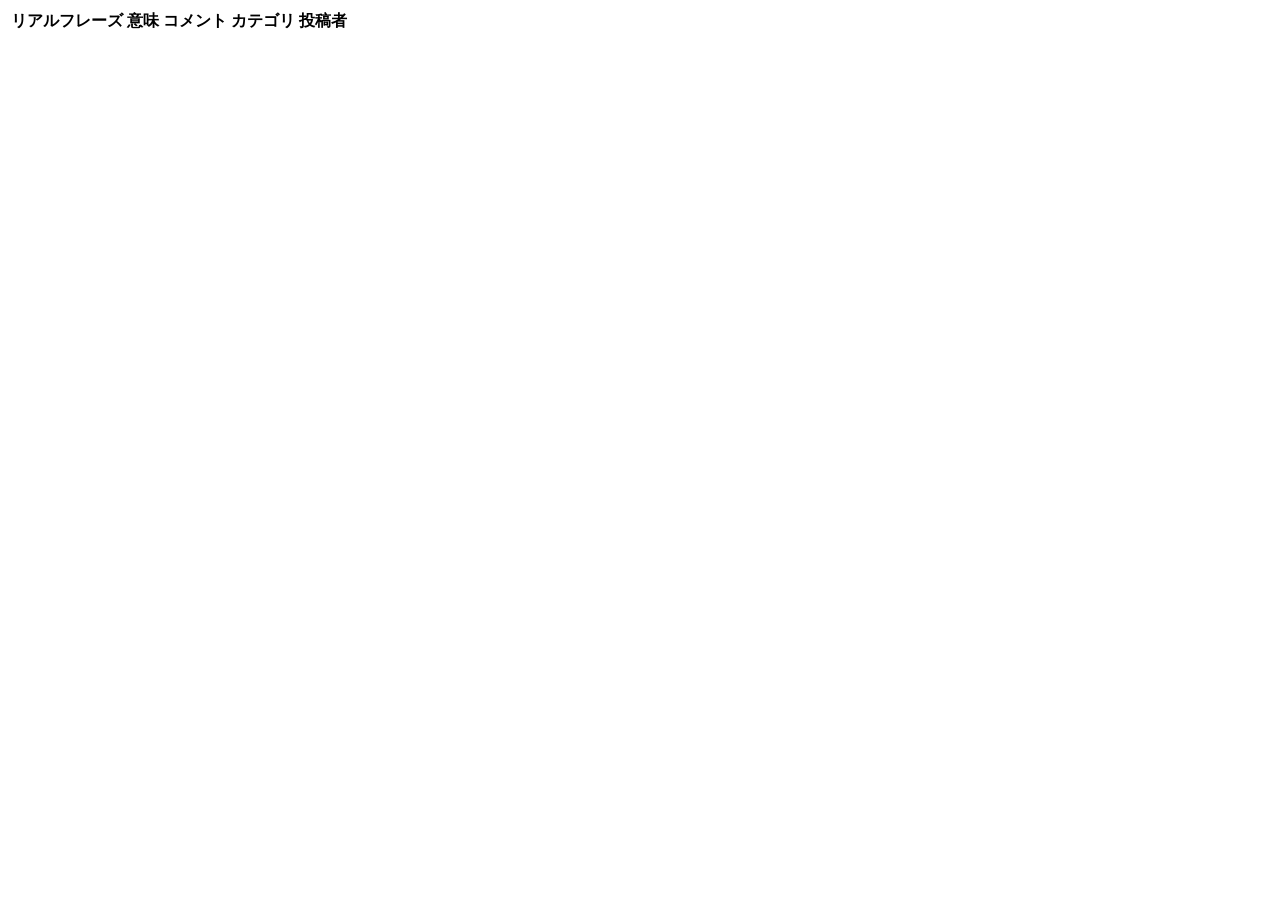
==== src/main/resources/templates/index.html @ f807663f "first_commit" ====
<!DOCTYPE html>
<html xmlns:th="http://www.thymeleaf.org">

<head>
    <meta charset="UTF-8">
    <title>Real English</title>
    <link rel="stylesheet" th:href="@{/css/style.css}">
</head>

<body>

    <div th:replace="common/header :: header"></div>

    <main>
        <table class="word-table">
            <tr>
                <th>リアルフレーズ</th>
                <th>意味</th>
                <th>コメント</th>
                <th>カテゴリ</th>
                <th>投稿者</th>
            </tr>
            <tr th:each="word : ${words}">
                <td th:text="${word.english}"></td>
                <td th:text="${word.meaning}"></td>
                <td th:text="${word.comment}"></td>
                <td th:text="${word.category}"></td>
                <!-- user.usernameはwordオブジェクト経由で、登録したユーザーのusernameを表示 -->
                <td th:text="${word.user.username}"></td>
            </tr>

        </table>

    </main>

    <div th:replace="common/footer :: footer"></div>

</body>

</html>
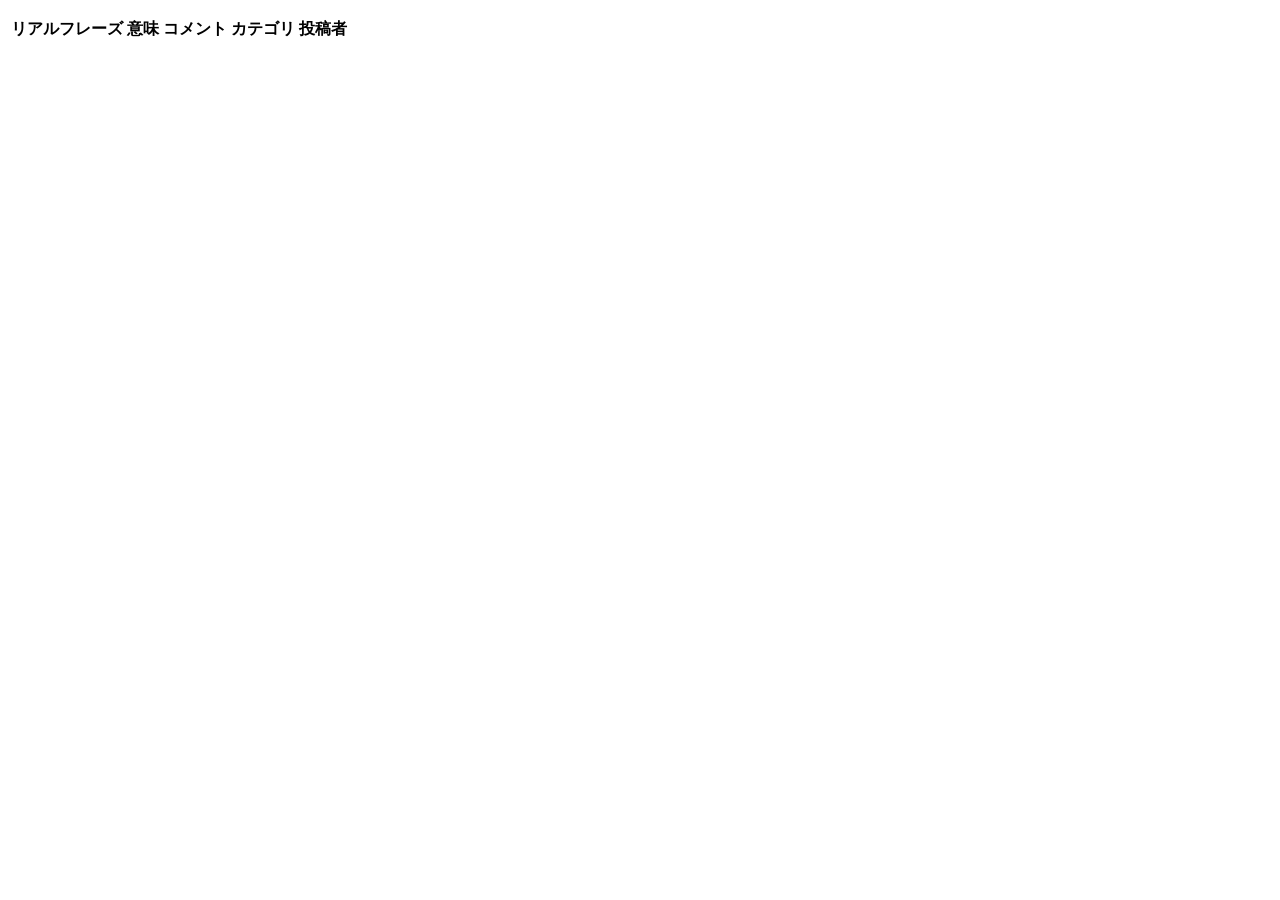
==== commit bdba2b98: "不要コードやメッセージの追加" ====
--- a/src/main/resources/templates/index.html
+++ b/src/main/resources/templates/index.html
@@ -12,6 +12,7 @@
     <div th:replace="common/header :: header"></div>
 
     <main>
+        <p th:if="${message}" th:text="${message}" class="message"></p>
         <table class="word-table">
             <tr>
                 <th>リアルフレーズ</th>
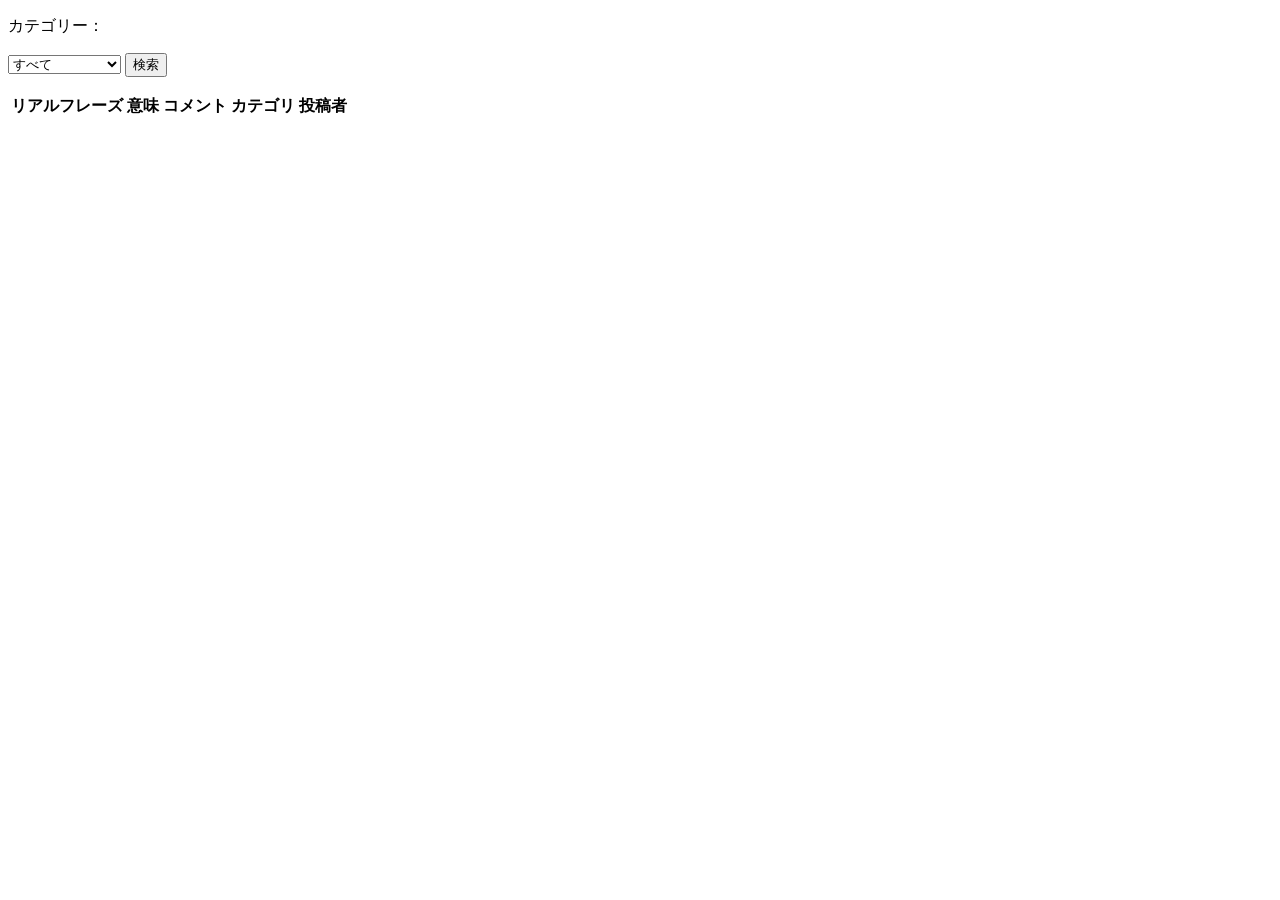
==== commit 1353cb43: "category検索を追加" ====
--- a/src/main/resources/templates/index.html
+++ b/src/main/resources/templates/index.html
@@ -12,6 +12,18 @@
     <div th:replace="common/header :: header"></div>
 
     <main>
+        <form th:action="@{/search}" method="get" class="search-form">
+            <p>カテゴリー：</p>
+            <select name="category" class="search-select">
+                <option value="">すべて</option>
+                <option value="仕事中" th:selected="${category == '仕事中'}">仕事中</option>
+                <option value="プライベート中" th:selected="${category == 'プライベート中'}">プライベート中</option>
+                <option value="トラブル中" th:selected="${category == 'トラブル中'}">トラブル中</option>
+                <option value="食事中" th:selected="${category == '食事中'}">食事中</option>
+                <option value="その他" th:selected="${category == 'その他'}">その他</option>
+            </select>
+            <button type="submit">検索</button>
+        </form>
         <p th:if="${message}" th:text="${message}" class="message"></p>
         <table class="word-table">
             <tr>
